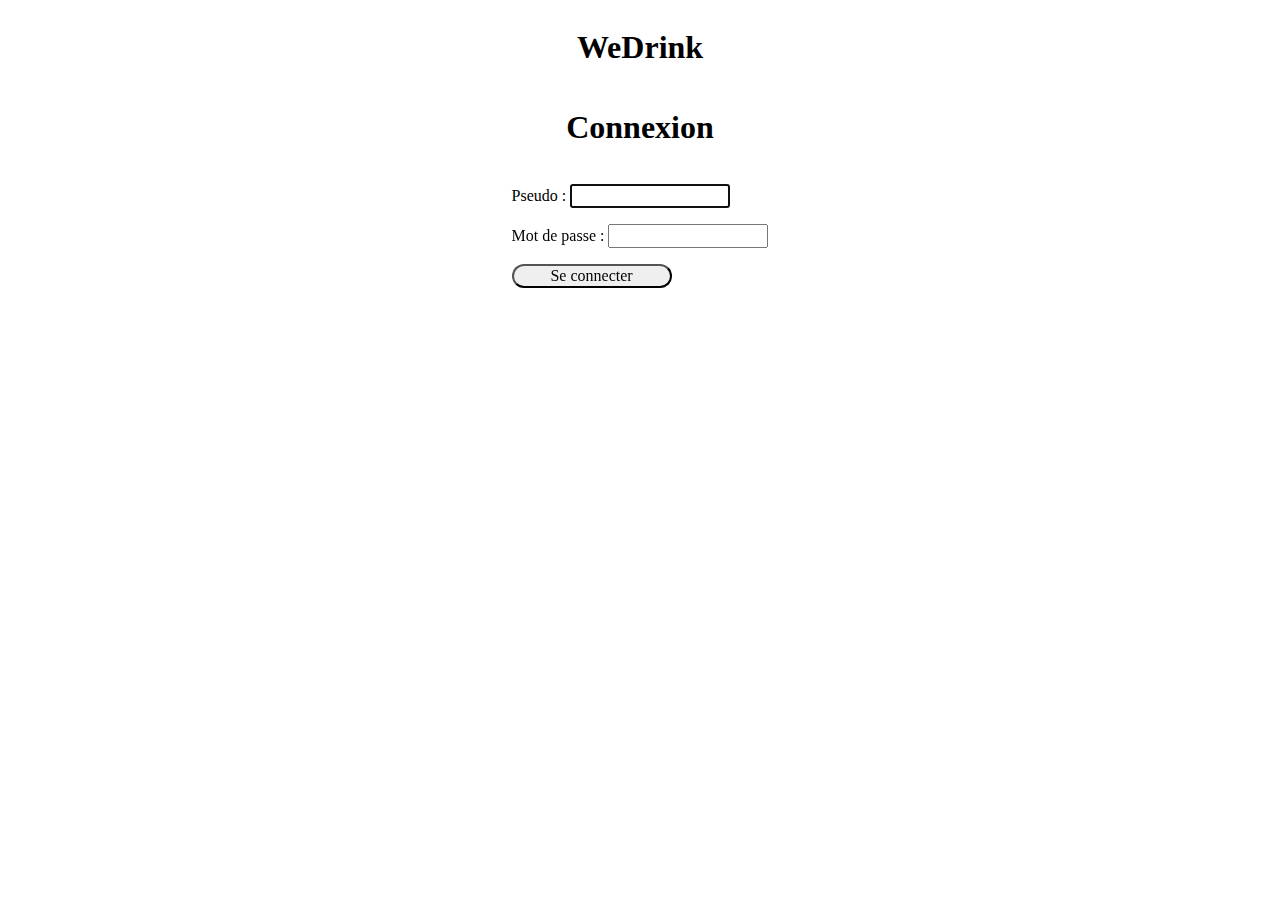
==== Sources/connexion.html @ d8e911c0 "Nettoyage du github" ====
<!DOCTYPE html>
<html>
<head>
    <meta charset="utf-8" />
    <link rel="Stylesheet" href="styleInscConn.css" />
    <title>WeDrink | Connexion</title>
</head>

<body>
    <!-- EN-TETE -->
    <header>
        <h1>WeDrink</h1> <!-- Mettre le logo à la place-->
    </header>
    
    <!-- CONTENU -->
    <section>
        <h1>Connexion</h1>
        <form action="connexion_post.php" method="POST">
            <p>
                <label for="pseudo">Pseudo :</label>
                <input type="text" name="pseudo" id="pseudo" autofocus required />
            </p>
            <p>
                <label for="mdp">Mot de passe :</label>
                <input type="password" name="mdp" id="mdp" required/>
            </p>
            <p><input type="submit"  value="Se connecter" /></p>
        </form>
    </section>

    <!-- PIED DE PAGE -->
    <footer>

    </footer>
</body>
</html>
---- Sources/styleInscConn.css ----
/* POLICES */



header, section
{
    display: flex;
    flex-direction: column;
    align-items: center;
}

input
{
    font-family: inherit;
    font-size: 100%;
    width: 10em;
    box-sizing: border-box;
}

input[type="submit"]
{
    font-family: inherit;
    font-size: 100%;
    width: 10em;
    box-sizing: border-box;
    border-radius: 20px;
}
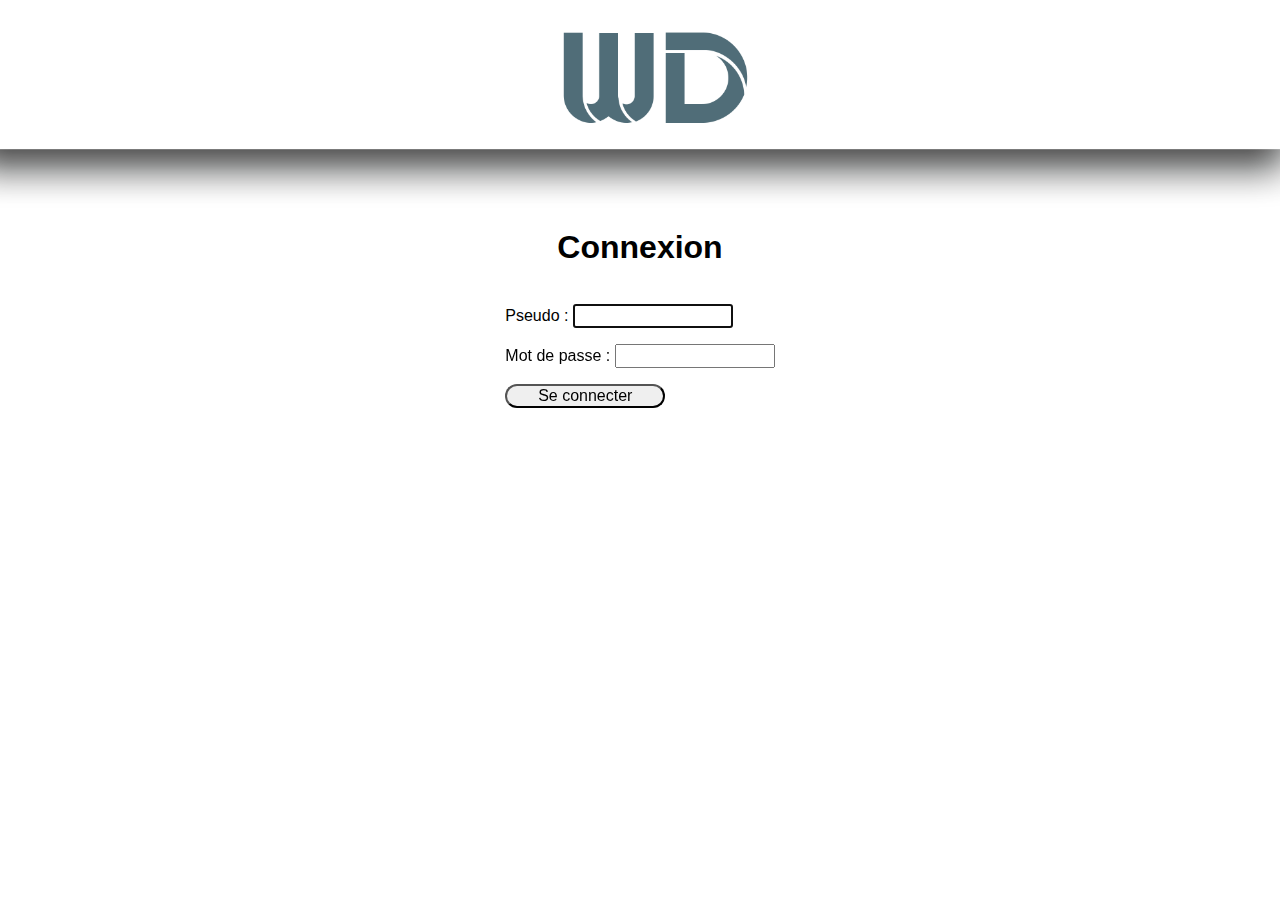
==== commit 82fa3ac4: "Reorganised directories" ====
--- a/Sources/connexion.html
+++ b/Sources/connexion.html
@@ -2,14 +2,14 @@
 <html>
 <head>
     <meta charset="utf-8" />
-    <link rel="Stylesheet" href="styleInscConn.css" />
+    <link rel="Stylesheet" href="Style/styleInscConn.css" />
     <title>WeDrink | Connexion</title>
 </head>
 
 <body>
     <!-- EN-TETE -->
     <header>
-        <h1>WeDrink</h1> <!-- Mettre le logo à la place-->
+        <img class="picBandeau" src="Images/bandeau.png" alt="Bandeau">
     </header>
     
     <!-- CONTENU -->
--- a/Sources/Style/styleInscConn.css
+++ b/Sources/Style/styleInscConn.css
@@ -0,0 +1,38 @@
+header, section
+{
+    display: flex;
+    flex-direction: column;
+    align-items: center;
+    margin: 0px;
+    padding: 0px;
+}
+
+body
+{
+    font-family: Helvetica, sans-serif;
+}
+
+input
+{
+    font-family: inherit;
+    font-size: 100%;
+    width: 10em;
+    box-sizing: border-box;
+}
+
+input[type="submit"]
+{
+    font-family: inherit;
+    font-size: 100%;
+    width: 10em;
+    box-sizing: border-box;
+    border-radius: 20px;
+}
+
+.picBandeau
+{
+    top: 0px;
+    position: relative;
+    z-index: 2;
+    width: 102%;
+}